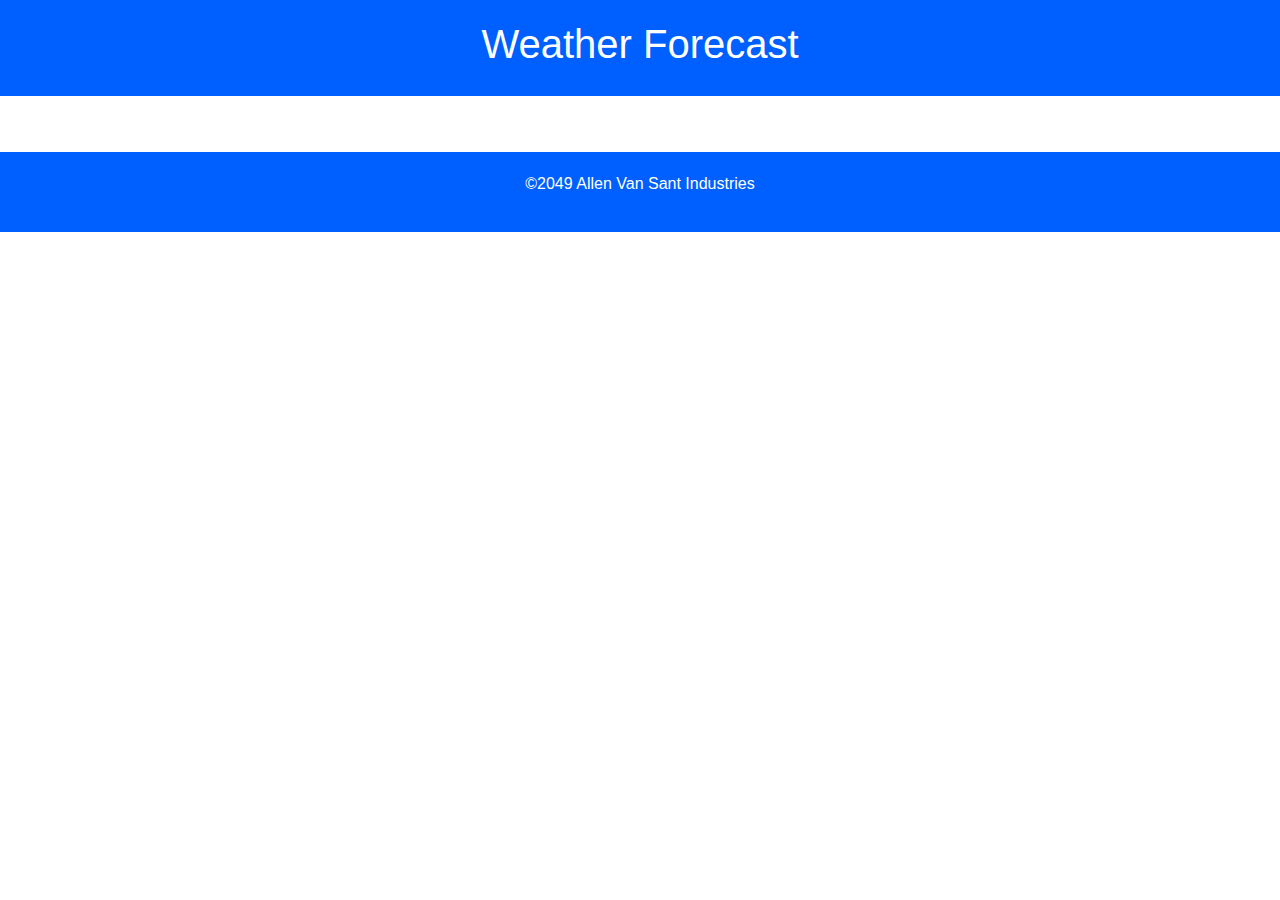
==== static/index.html @ e846e6dc "Initial commit" ====
<!DOCTYPE html>
<html>
    <head>
        <title>Weather Forecast</title>
        <link rel="stylesheet" type="text/css" href="../css/bootstrap.min.css">
        <link rel="stylesheet" type="text/css" href="../css/style.css">
        <script type="text/javascript" src="../js/script.js"></script>
    </head>
    <body>
        <header>
            <h1>Weather Forecast</h1>
        </header>

        <main>
            <div class="main-div">
                <p id="result"></p>
            </div>
        </main>

        <footer>
            <p>&copy;2049 Allen Van Sant Industries</p>
        </footer>
    </body>
</html>
---- css/style.css ----
header, footer {
    color: white;
    background-color: #005fff;
    text-align: center;
    padding: 20px;
}

.main-div {
    padding: 20px;
}
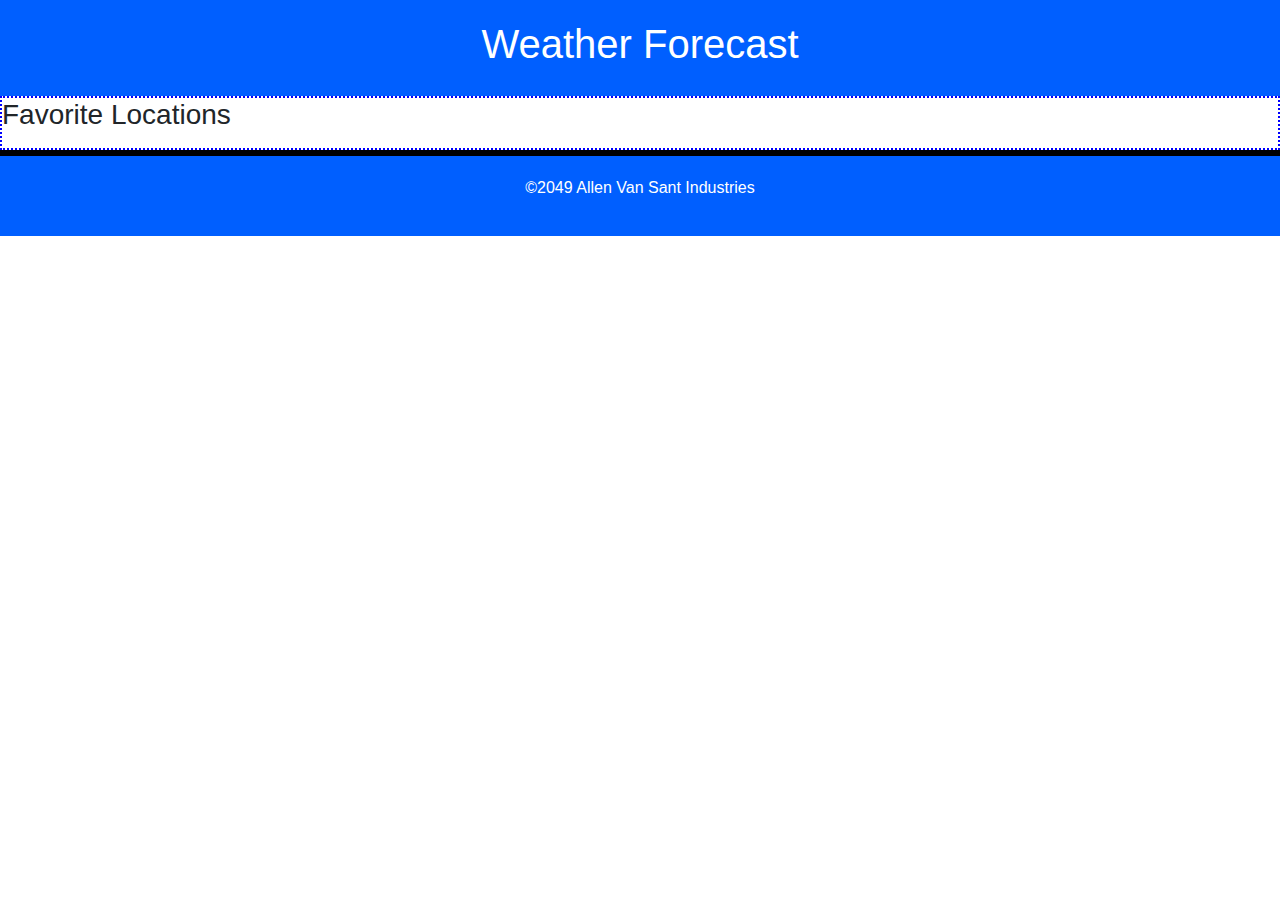
==== commit 2d88de3f: "Start of class 3/21" ====
--- a/static/index.html
+++ b/static/index.html
@@ -4,7 +4,6 @@
         <title>Weather Forecast</title>
         <link rel="stylesheet" type="text/css" href="../css/bootstrap.min.css">
         <link rel="stylesheet" type="text/css" href="../css/style.css">
-        <script type="text/javascript" src="../js/script.js"></script>
     </head>
     <body>
         <header>
@@ -12,13 +11,24 @@
         </header>
 
         <main>
-            <div class="main-div">
-                <p id="result"></p>
+            <div id="favorites">
+                    <h3 class="list-heading">Favorite Locations</h3>
+                    <ul id="favorite"></ul>
             </div>
+
+            <div id="current-weather"></div>
+
+
+            
         </main>
 
         <footer>
             <p>&copy;2049 Allen Van Sant Industries</p>
         </footer>
+
+
+        <script type="text/javascript" src="../js/model.js"></script>
+        <script type="text/javascript" src="../js/view.js"></script>
+        <script type="text/javascript" src="../js/controller.js"></script>
     </body>
 </html>
--- a/css/style.css
+++ b/css/style.css
@@ -8,3 +8,13 @@
 .main-div {
     padding: 20px;
 }
+
+#current-weather{
+    border: solid black;
+    
+    margin: 0 auto;
+}
+
+#favorites{
+    border:dotted 2px blue;
+}
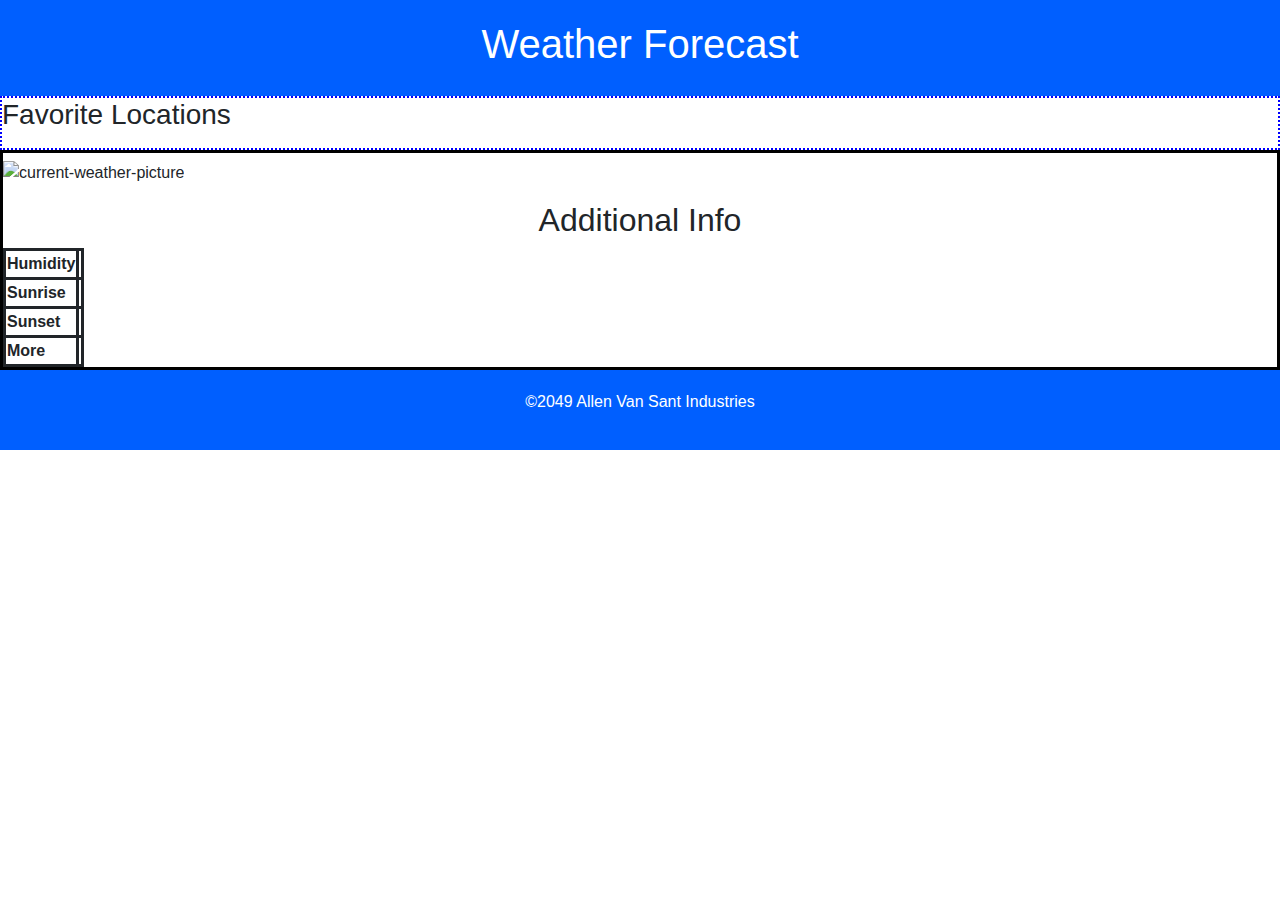
==== commit 0d6a5368: "End of Class 3/21 added values to innerhtml" ====
--- a/static/index.html
+++ b/static/index.html
@@ -16,7 +16,39 @@
                     <ul id="favorite"></ul>
             </div>
 
-            <div id="current-weather"></div>
+            <div id="current-weather">
+                <div id="important"><!-- style this to have slender height -->
+                    <h2 id="location"></h2> <!--style this centered right of img and BIG-->
+                    <img src="hi.jpg" id="pic" alt="current-weather-picture" height="42" width="42"> <!--style this centered and BIG-->
+                    <p id="temp"></p><!--style this centered left of img and BIG-->
+                    <p id="high"></p><!--style this left bottom-->
+                    <p id="low"></p><!--style this right bottom-->
+                </div>
+                <div id="extra">
+                    <h2>Additional Info</h2>
+                    <!-- style this to have big height -->
+                    <!-- table here of all other data --> 
+                    <table>
+                        <tr id="humidity">
+                            <th >Humidity</th>
+                            <td></td>
+                        </tr>
+                        <tr id="sunrise">
+                            <th >Sunrise</th>
+                            <td></td>
+                        </tr>
+                        <tr id="sunset">
+                            <th >Sunset</th>
+                            <td></td>
+                        </tr>
+                        <tr id="more">
+                            <th >More</th>
+                            <td></td>
+                        </tr>
+                    </table>
+                </div>
+
+            </div>
 
 
             
--- a/css/style.css
+++ b/css/style.css
@@ -11,10 +11,22 @@
 
 #current-weather{
     border: solid black;
-    
+
     margin: 0 auto;
 }
 
 #favorites{
     border:dotted 2px blue;
 }
+
+th, td{
+ border: solid;
+}
+
+table{
+    border: solid;
+}
+
+#extra h2{
+    text-align: center;
+}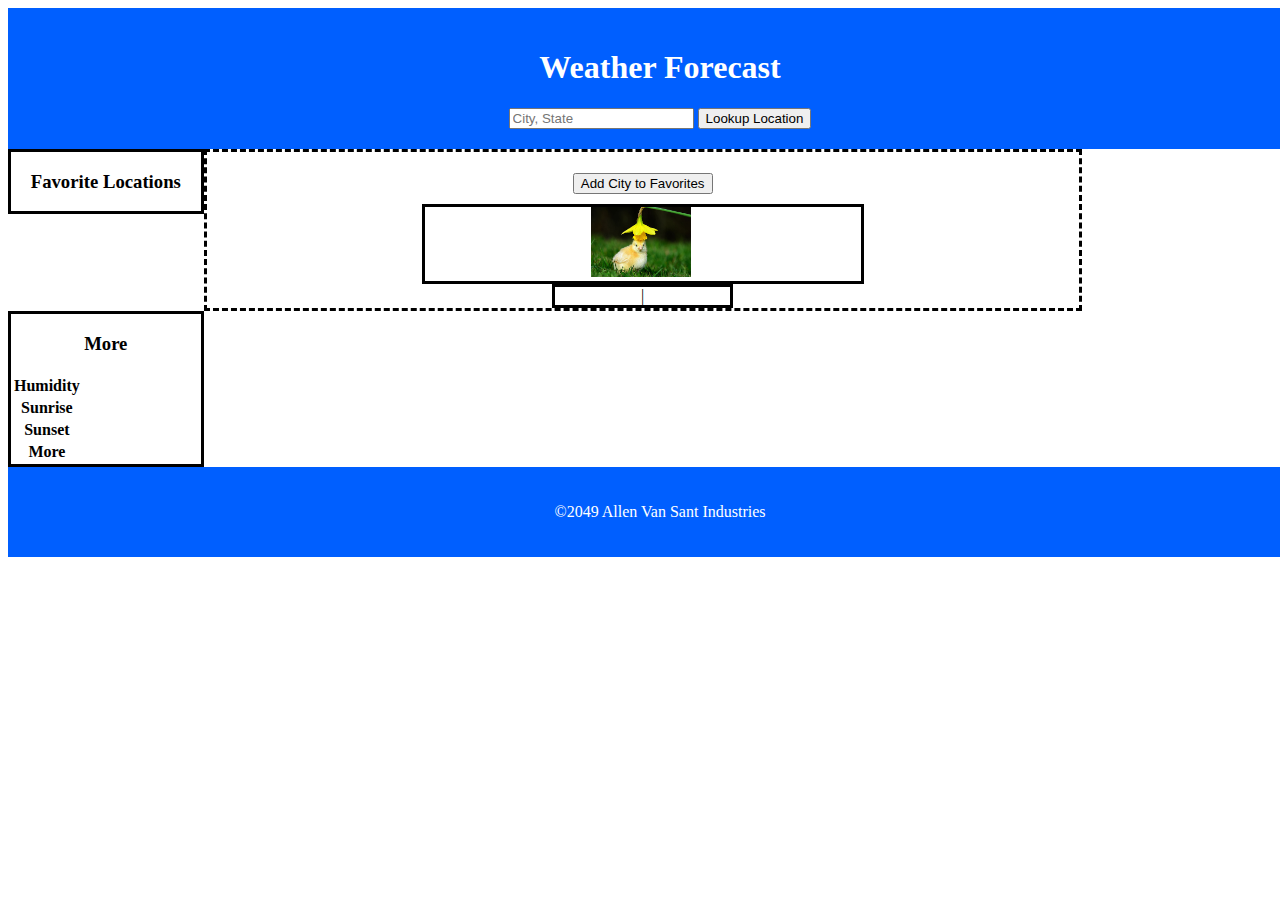
==== commit 3d677025: "many changes adding in one more api for temp conversion and styling before class" ====
--- a/static/index.html
+++ b/static/index.html
@@ -2,31 +2,45 @@
 <html>
     <head>
         <title>Weather Forecast</title>
-        <link rel="stylesheet" type="text/css" href="../css/bootstrap.min.css">
+        <!-- <link rel="stylesheet" type="text/css" href="../css/bootstrap.min.css"> -->
         <link rel="stylesheet" type="text/css" href="../css/style.css">
+        <!-- <link rel="stylesheet" href="https://stackpath.bootstrapcdn.com/bootstrap/4.3.1/css/bootstrap.min.css" integrity="sha384-ggOyR0iXCbMQv3Xipma34MD+dH/1fQ784/j6cY/iJTQUOhcWr7x9JvoRxT2MZw1T" crossorigin="anonymous"> -->
+        <!-- <script src="https://stackpath.bootstrapcdn.com/bootstrap/4.3.1/js/bootstrap.min.js" integrity="sha384-JjSmVgyd0p3pXB1rRibZUAYoIIy6OrQ6VrjIEaFf/nJGzIxFDsf4x0xIM+B07jRM" crossorigin="anonymous"></script> -->
     </head>
+
     <body>
         <header>
             <h1>Weather Forecast</h1>
+            <input type="text" id="locationInput" placeholder="City, State">
+            <button type="button" onclick="changeLocation()">Lookup Location</button>
         </header>
 
         <main>
-            <div id="favorites">
-                    <h3 class="list-heading">Favorite Locations</h3>
-                    <ul id="favorite"></ul>
+            <div id="fav">
+                <!-- <button type="button" onclick="addFavorite()">Add City to Favorites</button>  -->
+                <h3 class="list-heading">Favorite Locations</h3>
+                <ul id="favoriteList"></ul>
             </div>
 
             <div id="current-weather">
-                <div id="important"><!-- style this to have slender height -->
-                    <h2 id="location"></h2> <!--style this centered right of img and BIG-->
-                    <img src="hi.jpg" id="pic" alt="current-weather-picture" height="42" width="42"> <!--style this centered and BIG-->
-                    <p id="temp"></p><!--style this centered left of img and BIG-->
-                    <p id="high"></p><!--style this left bottom-->
-                    <p id="low"></p><!--style this right bottom-->
+                <h1 id="location"></h1>
+
+                <div id="favbut">
+                    <button type="button" onclick="addFavorite()">Add City to Favorites</button>
                 </div>
-                <div id="extra">
-                    <h2>Additional Info</h2>
-                    <!-- style this to have big height -->
+                <div id="important">
+                    <img src="../images/hi.jpg" id="pic" alt="current-weather-picture">
+                    <div id="temp"></div>
+                </div>
+                <div id="hl">
+                    <p id="high"></p>
+                    <p id="di">|</p>
+                    <p id="low"></p>
+                </div>
+            </div>
+
+            <div id="extra">
+                    <h3>More</h3>
                     <!-- table here of all other data --> 
                     <table>
                         <tr id="humidity">
@@ -47,20 +61,12 @@
                         </tr>
                     </table>
                 </div>
-
-            </div>
-
-
-            
         </main>
 
         <footer>
             <p>&copy;2049 Allen Van Sant Industries</p>
         </footer>
 
-
-        <script type="text/javascript" src="../js/model.js"></script>
-        <script type="text/javascript" src="../js/view.js"></script>
-        <script type="text/javascript" src="../js/controller.js"></script>
+        <script type="text/javascript" src="../js/weather.js"></script>
     </body>
 </html>
--- a/css/style.css
+++ b/css/style.css
@@ -3,30 +3,76 @@
     background-color: #005fff;
     text-align: center;
     padding: 20px;
-}
-
-.main-div {
-    padding: 20px;
+    float:left;
+    width:100%;
 }
 
 #current-weather{
+    border: dashed black;
+    float:left;
+    width:69%;
+}
+
+#fav{
+    float: left;
+    width:15%;
     border: solid black;
+}
 
+#fav h3, #extra h3, #location{
+    text-align: center;
+}
+
+#extra{
+    float: left;
+    width:15%;
+    border: solid black;
+}
+
+#important{
+    width: 50%;
+    height: 15%;
+    margin: 0 auto;
+    border: solid;
+    text-align: center;
+    padding-top:0;
+}
+
+#hl{
+    border: solid;
+    margin: 0 auto;
+    width:20%;
+    text-align: center;
+}
+
+#favbut{
+    text-align: center;
+    margin-bottom:10px;
+}
+
+#location{
+    margin-bottom: 2px;
+}
+
+img, #temp{
+    display: inline-block;
+}
+
+img{
+    width: 100px;
+    height:70px;
+}
+
+#temp{
+   padding-bottom:20px;
+   font-size: 400%;
+}
+
+#high, #low, #di{
+    display: inline-block;
     margin: 0 auto;
 }
 
-#favorites{
-    border:dotted 2px blue;
-}
 
-th, td{
- border: solid;
-}
 
-table{
-    border: solid;
-}
 
-#extra h2{
-    text-align: center;
-}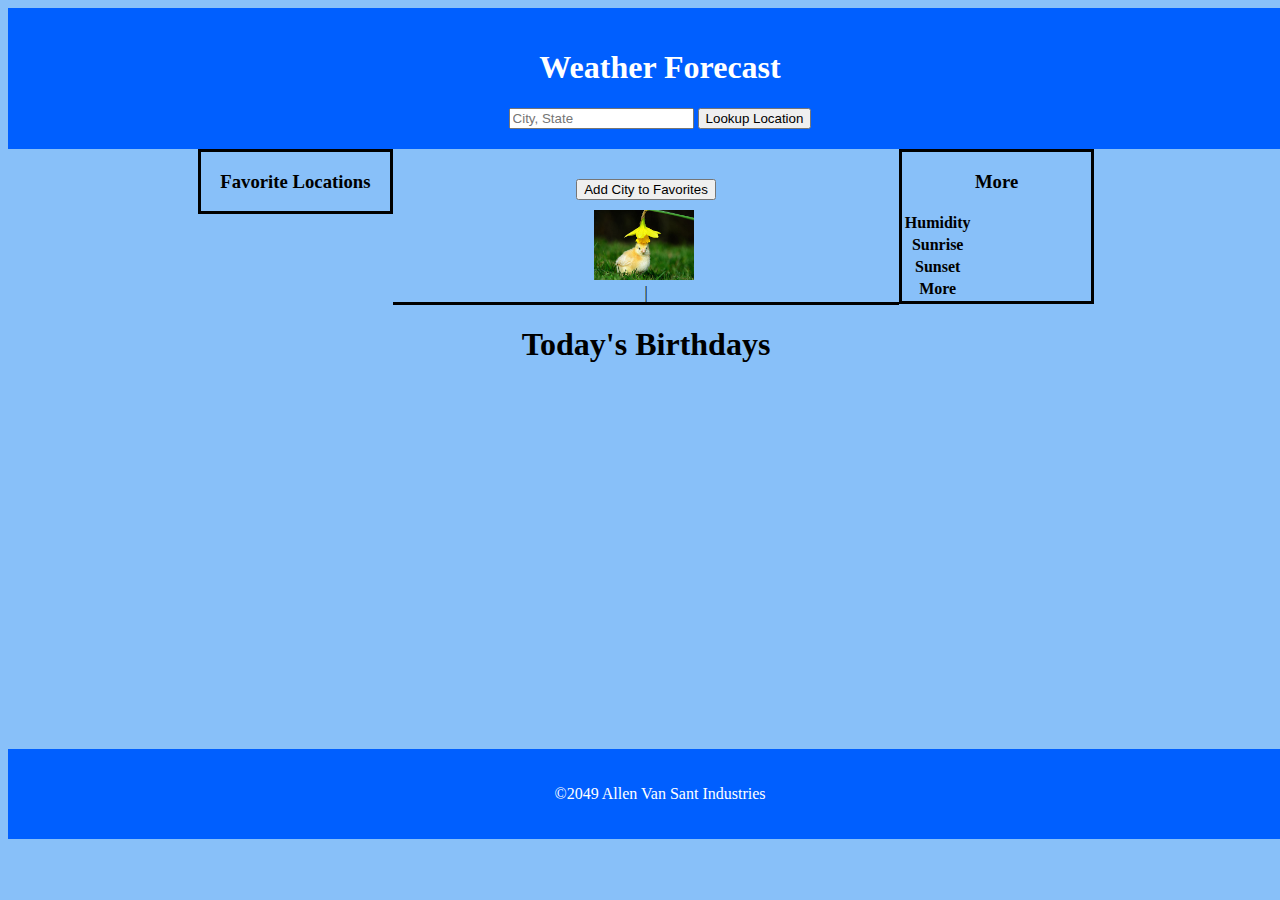
==== commit fe8681b0: "Need to fix birthday json array, and add fluidity/uncomment bootstrap." ====
--- a/static/index.html
+++ b/static/index.html
@@ -23,6 +23,7 @@
             </div>
 
             <div id="current-weather">
+                <div id = "day"></div>
                 <h1 id="location"></h1>
 
                 <div id="favbut">
@@ -36,6 +37,13 @@
                     <p id="high"></p>
                     <p id="di">|</p>
                     <p id="low"></p>
+                </div>
+
+                <div id="bDay">
+                    <h1>Today's Birthdays </h1>
+                    <ul id="peeps">
+
+                    </ul>
                 </div>
             </div>
 
--- a/css/style.css
+++ b/css/style.css
@@ -8,9 +8,8 @@
 }
 
 #current-weather{
-    border: dashed black;
     float:left;
-    width:69%;
+    width:40%;
 }
 
 #fav{
@@ -33,13 +32,11 @@
     width: 50%;
     height: 15%;
     margin: 0 auto;
-    border: solid;
     text-align: center;
     padding-top:0;
 }
 
 #hl{
-    border: solid;
     margin: 0 auto;
     width:20%;
     text-align: center;
@@ -52,6 +49,7 @@
 
 #location{
     margin-bottom: 2px;
+    margin-top:0px;
 }
 
 img, #temp{
@@ -73,6 +71,45 @@
     margin: 0 auto;
 }
 
+#day {
+margin-bottom:0px;
+text-align: center;
+margin-top:30px;
+}
+
+#bDay{
+    border-top:solid;
+    float:left;
+    width:100%;
+}
+#bDay h1, #peeps{
+    text-align: center;
+    list-style-type:none;
+}
+
+#peeps{
+    margin:0 auto;
+    width:50%;
+    padding: 0;
+}
+
+body{
+    background-color: rgba(74, 160, 246, 0.66);
+}
+main{
+   
+    float:left;
+    width:100%;
+    margin:0 auto;
+    margin-left:15%;
+    height:600px;
+}
 
 
 
+
+
+
+
+
+
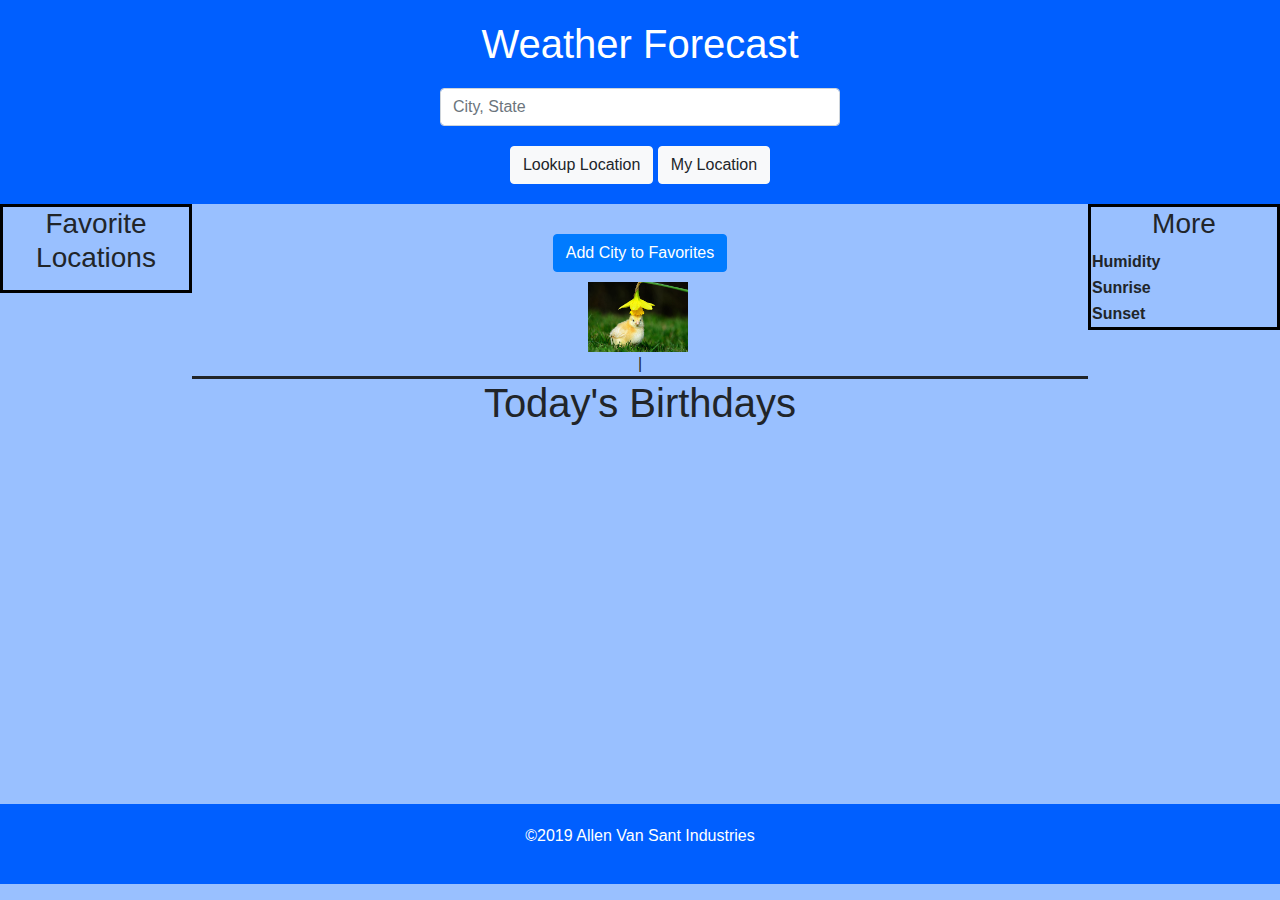
==== commit 90afec60: "Final commit" ====
--- a/static/index.html
+++ b/static/index.html
@@ -2,7 +2,7 @@
 <html>
     <head>
         <title>Weather Forecast</title>
-        <!-- <link rel="stylesheet" type="text/css" href="../css/bootstrap.min.css"> -->
+        <link rel="stylesheet" type="text/css" href="../css/bootstrap.min.css">
         <link rel="stylesheet" type="text/css" href="../css/style.css">
         <!-- <link rel="stylesheet" href="https://stackpath.bootstrapcdn.com/bootstrap/4.3.1/css/bootstrap.min.css" integrity="sha384-ggOyR0iXCbMQv3Xipma34MD+dH/1fQ784/j6cY/iJTQUOhcWr7x9JvoRxT2MZw1T" crossorigin="anonymous"> -->
         <!-- <script src="https://stackpath.bootstrapcdn.com/bootstrap/4.3.1/js/bootstrap.min.js" integrity="sha384-JjSmVgyd0p3pXB1rRibZUAYoIIy6OrQ6VrjIEaFf/nJGzIxFDsf4x0xIM+B07jRM" crossorigin="anonymous"></script> -->
@@ -11,8 +11,9 @@
     <body>
         <header>
             <h1>Weather Forecast</h1>
-            <input type="text" id="locationInput" placeholder="City, State">
-            <button type="button" onclick="changeLocation()">Lookup Location</button>
+            <input type="text" class="form-control" id="locationInput" placeholder="City, State" onkeydown="onEnter(event)">
+            <button type="button" class="btn btn-light" onclick="changeLocation()">Lookup Location</button>
+            <a href="."><button type="button" class="btn btn-light">My Location</button></a>
         </header>
 
         <main>
@@ -23,11 +24,11 @@
             </div>
 
             <div id="current-weather">
-                <div id = "day"></div>
+                <div id="day"></div>
                 <h1 id="location"></h1>
 
                 <div id="favbut">
-                    <button type="button" onclick="addFavorite()">Add City to Favorites</button>
+                    <button type="button" class="btn btn-primary" id="favbutton" onclick="addFavorite()">Add City to Favorites</button>
                 </div>
                 <div id="important">
                     <img src="../images/hi.jpg" id="pic" alt="current-weather-picture">
@@ -48,31 +49,27 @@
             </div>
 
             <div id="extra">
-                    <h3>More</h3>
-                    <!-- table here of all other data --> 
-                    <table>
-                        <tr id="humidity">
-                            <th >Humidity</th>
-                            <td></td>
-                        </tr>
-                        <tr id="sunrise">
-                            <th >Sunrise</th>
-                            <td></td>
-                        </tr>
-                        <tr id="sunset">
-                            <th >Sunset</th>
-                            <td></td>
-                        </tr>
-                        <tr id="more">
-                            <th >More</th>
-                            <td></td>
-                        </tr>
-                    </table>
-                </div>
+                <h3>More</h3>
+                <!-- table here of all other data --> 
+                <table>
+                    <tr>
+                        <th>Humidity</th>
+                        <td id="humidity"></td>
+                    </tr>
+                    <tr>
+                        <th>Sunrise</th>
+                        <td id="sunrise"></td>
+                    </tr>
+                    <tr>
+                        <th>Sunset</th>
+                        <td id="sunset"></td>
+                    </tr>
+                </table>
+            </div>
         </main>
 
         <footer>
-            <p>&copy;2049 Allen Van Sant Industries</p>
+            <p>&copy;2019 Allen Van Sant Industries</p>
         </footer>
 
         <script type="text/javascript" src="../js/weather.js"></script>
--- a/css/style.css
+++ b/css/style.css
@@ -8,8 +8,9 @@
 }
 
 #current-weather{
+    /*border: solid black;*/
     float:left;
-    width:40%;
+    width:70%;
 }
 
 #fav{
@@ -32,11 +33,13 @@
     width: 50%;
     height: 15%;
     margin: 0 auto;
+    /*border: solid;*/
     text-align: center;
     padding-top:0;
 }
 
 #hl{
+    /*border: solid;*/
     margin: 0 auto;
     width:20%;
     text-align: center;
@@ -48,8 +51,8 @@
 }
 
 #location{
+    margin-top:0px;
     margin-bottom: 2px;
-    margin-top:0px;
 }
 
 img, #temp{
@@ -71,10 +74,19 @@
     margin: 0 auto;
 }
 
+#locationInput {
+    margin: 20px auto;
+    width: 400px;
+}
+
+#humidity, #sunrise, #sunset {
+    text-align: right;
+}
+
 #day {
-margin-bottom:0px;
-text-align: center;
-margin-top:30px;
+    margin-bottom:0px;
+    text-align: center;
+    margin-top:30px;
 }
 
 #bDay{
@@ -94,22 +106,12 @@
 }
 
 body{
-    background-color: rgba(74, 160, 246, 0.66);
+    background-color: rgba(100, 160, 255, 0.66);
 }
+
 main{
-   
     float:left;
     width:100%;
     margin:0 auto;
-    margin-left:15%;
     height:600px;
 }
-
-
-
-
-
-
-
-
-
